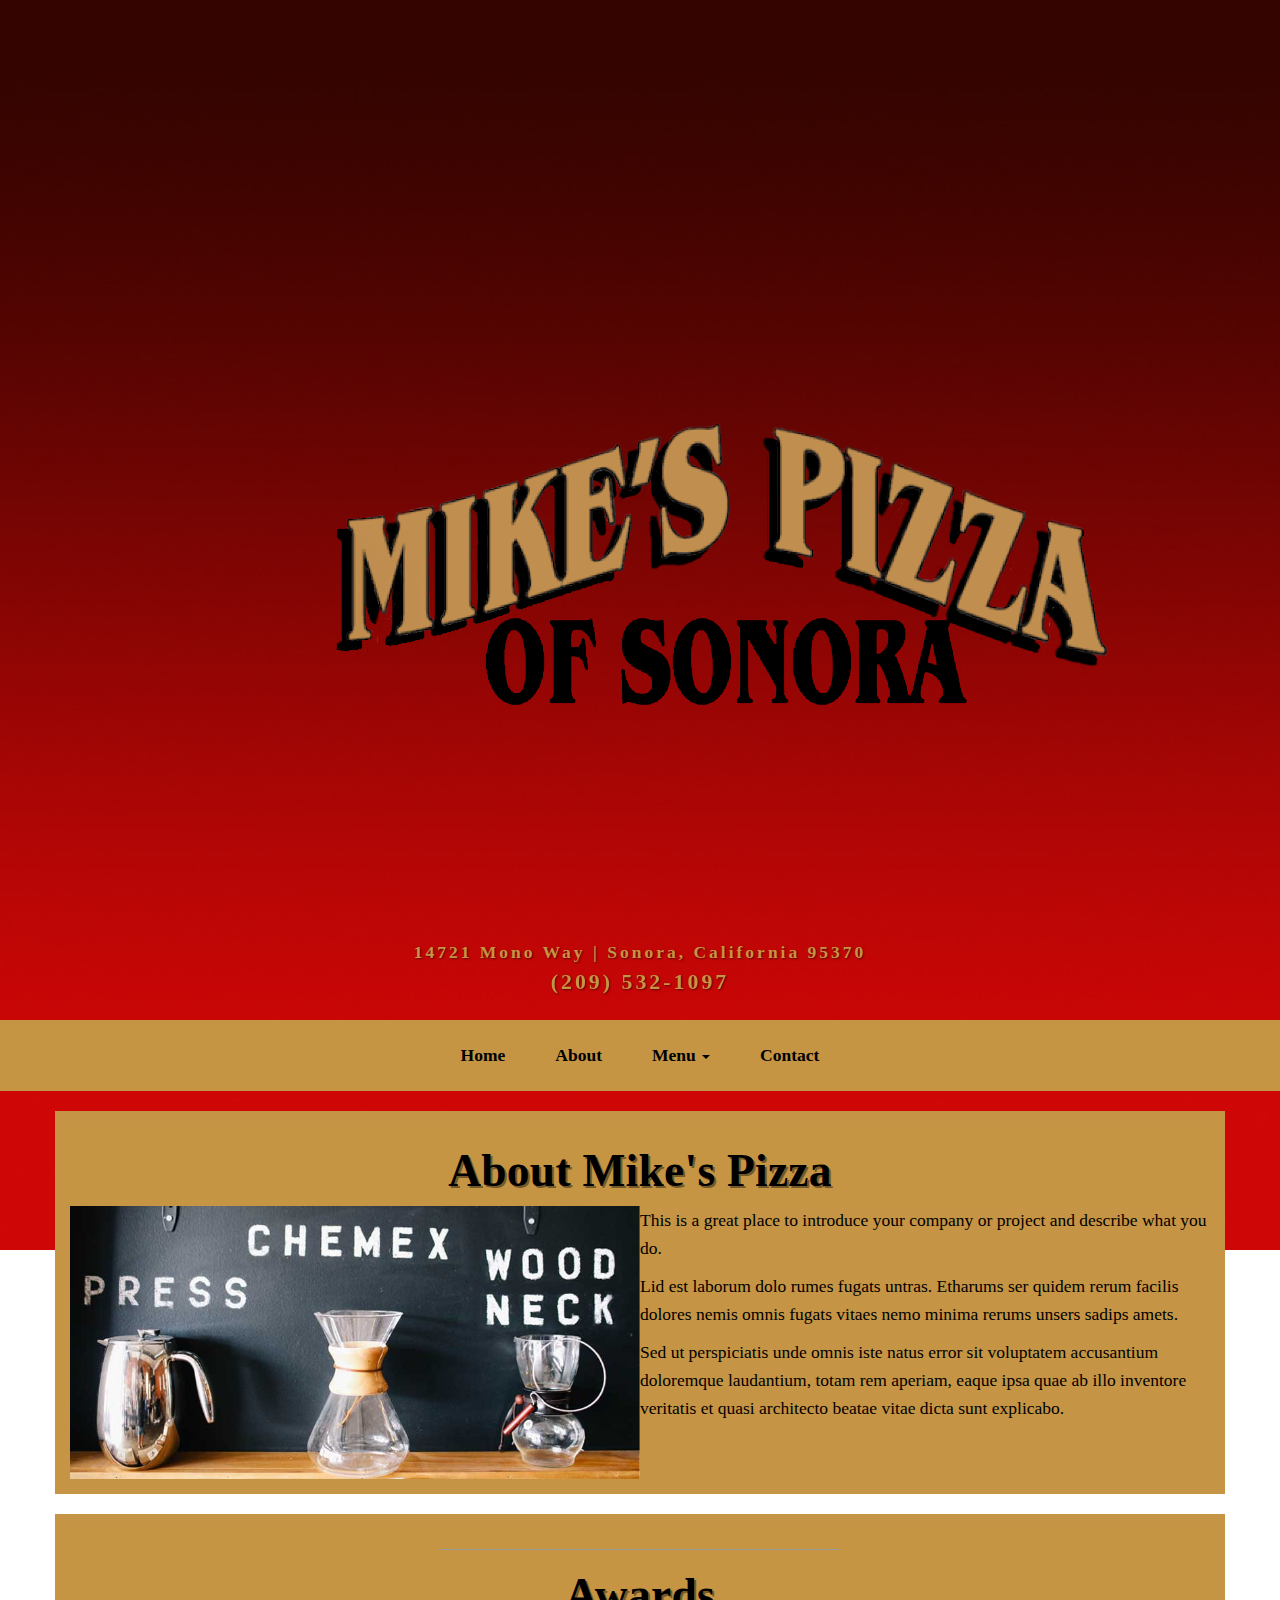
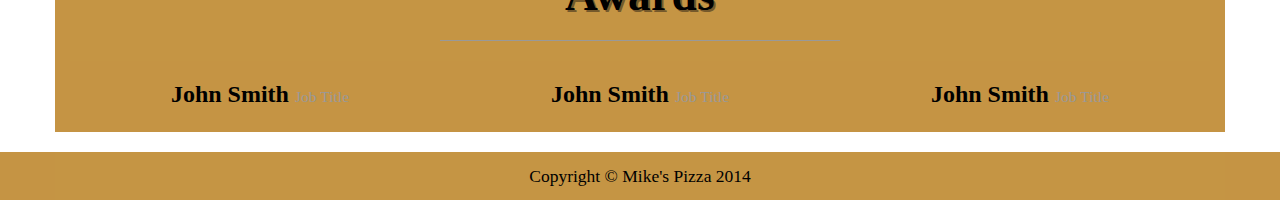
==== about.html @ eb0790b4 "Working roundabout and messed up logo" ====
<!DOCTYPE html>
<html lang="en">

<head>
    <meta charset="utf-8">
    <meta name="viewport" content="width=device-width, initial-scale=1.0">
    <meta name="description" content="">
    <meta name="author" content="">

    <title>About - Mike's Pizza</title>

    <!-- Bootstrap core CSS -->
    <link href="css/bootstrap.css" rel="stylesheet">

    <!-- Mike's Pizza custom CSS -->
    <link href="css/mikes-pizza.css" rel="stylesheet">
</head>

<body>

    <div class="brand"><img src="img/logo.png"></div>
    <div class="address-bar">14721 Mono Way | Sonora, California 95370
        <p><a href="tel:1-209-532-1097" rel="float-shadow" class="button float-shadow">(209) 532-1097</a></p></div>

    <nav class="navbar navbar-default" role="navigation">
        <div class="container">
            <div class="navbar-header">
                <button type="button" class="navbar-toggle" data-toggle="collapse" data-target=".navbar-ex1-collapse">
                    <span class="sr-only">Toggle navigation</span>
                    <span class="icon-bar"></span>
                    <span class="icon-bar"></span>
                    <span class="icon-bar"></span>
                </button>
                <a class="navbar-brand" href="index.html">Mike's Pizza<p text-align="center"><a href="tel:1-209-532-1097">(209) 532-1097</a></p></a>
            </div>

            <!-- Collect the nav links, forms, and other content for toggling -->
            <div class="collapse navbar-collapse navbar-ex1-collapse">
                <ul class="nav navbar-nav">
                    <li><a href="index.html">Home</a>
                    </li>
                    <li><a href="about.html">About</a>
                    </li>
                    <li class="dropdown">
                      <a href="#" class="dropdown-toggle" data-toggle="dropdown">Menu <b class="caret"></b></a>
                      <ul class="dropdown-menu">
                        <li><a href="menu.html#Pizzas">Pizzas</a></li>
                        <li><a href="menu.html#Sandwiches">Sandwiches</a></li>
                        <li><a href="menu.html#Appetizers">Appetizers</a></li>
                        <li class="divider"></li>
                        <li><a href="menu.html#Salad">Salad Bar</a></li>
                      </ul>
                    </li>
                    <li><a href="contact.html">Contact</a>
                    </li>
                </ul>
            </div>
            <!-- /.navbar-collapse -->
        </div>
        <!-- /.container -->
    </nav>

    <div class="container">

        <div class="row">
            <div class="box">
                <div class="col-lg-12">
                    <h2 class="intro-text text-center">About <strong>Mike's Pizza</strong>
                    </h2>
                </div>
                <div class="col-md-6">
                    <img class="img-responsive img-border-left" src="img/slide-2.jpg" alt="">
                </div>
                <div class="col-md-6">
                    <p>This is a great place to introduce your company or project and describe what you do.</p>
                    <p>Lid est laborum dolo rumes fugats untras. Etharums ser quidem rerum facilis dolores nemis omnis fugats vitaes nemo minima rerums unsers sadips amets.</p>
                    <p>Sed ut perspiciatis unde omnis iste natus error sit voluptatem accusantium doloremque laudantium, totam rem aperiam, eaque ipsa quae ab illo inventore veritatis et quasi architecto beatae vitae dicta sunt explicabo.</p>
                </div>
                <div class="clearfix"></div>
            </div>
        </div>

        <div class="row">
            <div class="box">
                <div class="col-lg-12">
                    <hr>
                    <h2 class="intro-text text-center"><strong>Awards</strong>
                    </h2>
                    <hr>
                </div>
                <div class="col-sm-4 text-center">
                    <img class="img-responsive" src="http://placehold.it/750x450" alt="">
                    <h3>John Smith
                        <small>Job Title</small>
                    </h3>
                </div>
                <div class="col-sm-4 text-center">
                    <img class="img-responsive" src="http://placehold.it/750x450" alt="">
                    <h3>John Smith
                        <small>Job Title</small>
                    </h3>
                </div>
                <div class="col-sm-4 text-center">
                    <img class="img-responsive" src="http://placehold.it/750x450" alt="">
                    <h3>John Smith
                        <small>Job Title</small>
                    </h3>
                </div>
                <div class="clearfix"></div>
            </div>
        </div>

    </div>
    <!-- /.container -->

    <footer>
        <div class="container">
            <div class="row">
                <div class="col-lg-12 text-center">
                    <p>Copyright &copy; Mike's Pizza 2014</p>
                </div>
            </div>
        </div>
    </footer>

    <!-- JavaScript -->
    <script src="js/jquery-1.10.2.js"></script>
    <script src="js/bootstrap.js"></script>

</body>

</html>
---- css/mikes-pizza.css ----
body {
  background: url(../img/bg.jpg) no-repeat center center fixed; 
  -webkit-background-size: cover;
  -moz-background-size: cover;
  -o-background-size: cover;
  background-size: cover;
}

h1, h2, h3, h4, h5, h6 {
  text-transform: none;
  font-family:"Times New Roman", Times, serif;
  font-weight: 900;
  color:black;
}

p {
  font-size: 1.25em;
  line-height: 1.6;
  color: #000;
}

hr {
  border-color: #999999;
  max-width: 400px;
}

.brand,
.address-bar {
  display: none;
}


.navbar-brand {
  text-transform: uppercase;
  letter-spacing: 2px;
  font-weight: 900;
}

.navbar-nav {
  text-transform: none;
  font-weight: 800;
}

.img-full {
  min-width: 100%;
}

.brand-name {
  font-weight: 700;
  font-size: 1.5em;
  text-transform: capitalize;
  letter-spacing: normal;
}

.tagline-divider {
  margin: 15px auto 3px;
  border-color: #999999;
  max-width: 250px;
}

.box {
  background: #c59444;
  margin-bottom: 20px;
  padding: 15px 15px 15px 15px;
}

.intro-text {
  text-transform: none;
  color: black;
  letter-spacing: 0.25px;
  font-size: 3.25em;
  font-weight: 700;
  text-shadow: 2px 2px #75592B;
}

.img-border {
  float: none;
  margin: 0 auto 0;
  border: #999999 solid 1px;
}

.img-left {
  float: none;
  margin: 0 auto 0;
}

footer {
  background: #c59444;
}

footer p {
  margin: 0;
  padding: 10px 0;
}

@media screen and (min-width: 768px) {

.brand {
  display: inherit;
  font-weight: 700;
  font-size: 5em;
  line-height: normal;
  text-align: center;
  margin: 0;
  padding: 30px 0 10px;
  color: #fff;
  text-shadow: 1px 1px 2px rgba(0, 0, 0, 0.5);
}

.top-divider {
  margin-top: 0;
}

.img-left {
  float: left;
  margin-right: 25px;
}

.address-bar {
  display: inherit;
  text-align: center;
  margin: 0;
  padding: 0 0 10px;
  font-size: 1.25em;
  text-transform: none;
  letter-spacing: 3px;
  font-weight: 700;
  color: #c59444;
  text-shadow: 1px 1px 2px rgba(0, 0, 0, 0.5);
}

.navbar {
  border-radius: 0;
}

.navbar-header {
  display: none;
}

.navbar {
  min-height: 0;
}

.navbar-default {
  background: #fff;
  background: #c59544;
  border: none;
}

.nav>li>a {
  padding: 25px;
}

.navbar-nav>li>a {
  line-height: normal;
}

.navbar-nav {
  float: none;
  margin: 0 auto;
  display: table;
  table-layout: fixed;
  font-size: 1.25em;
}

}

@media screen and (min-width: 1200px) {
    .box:after {
        content: '';
        display: table;
        clear: both;
    }
}
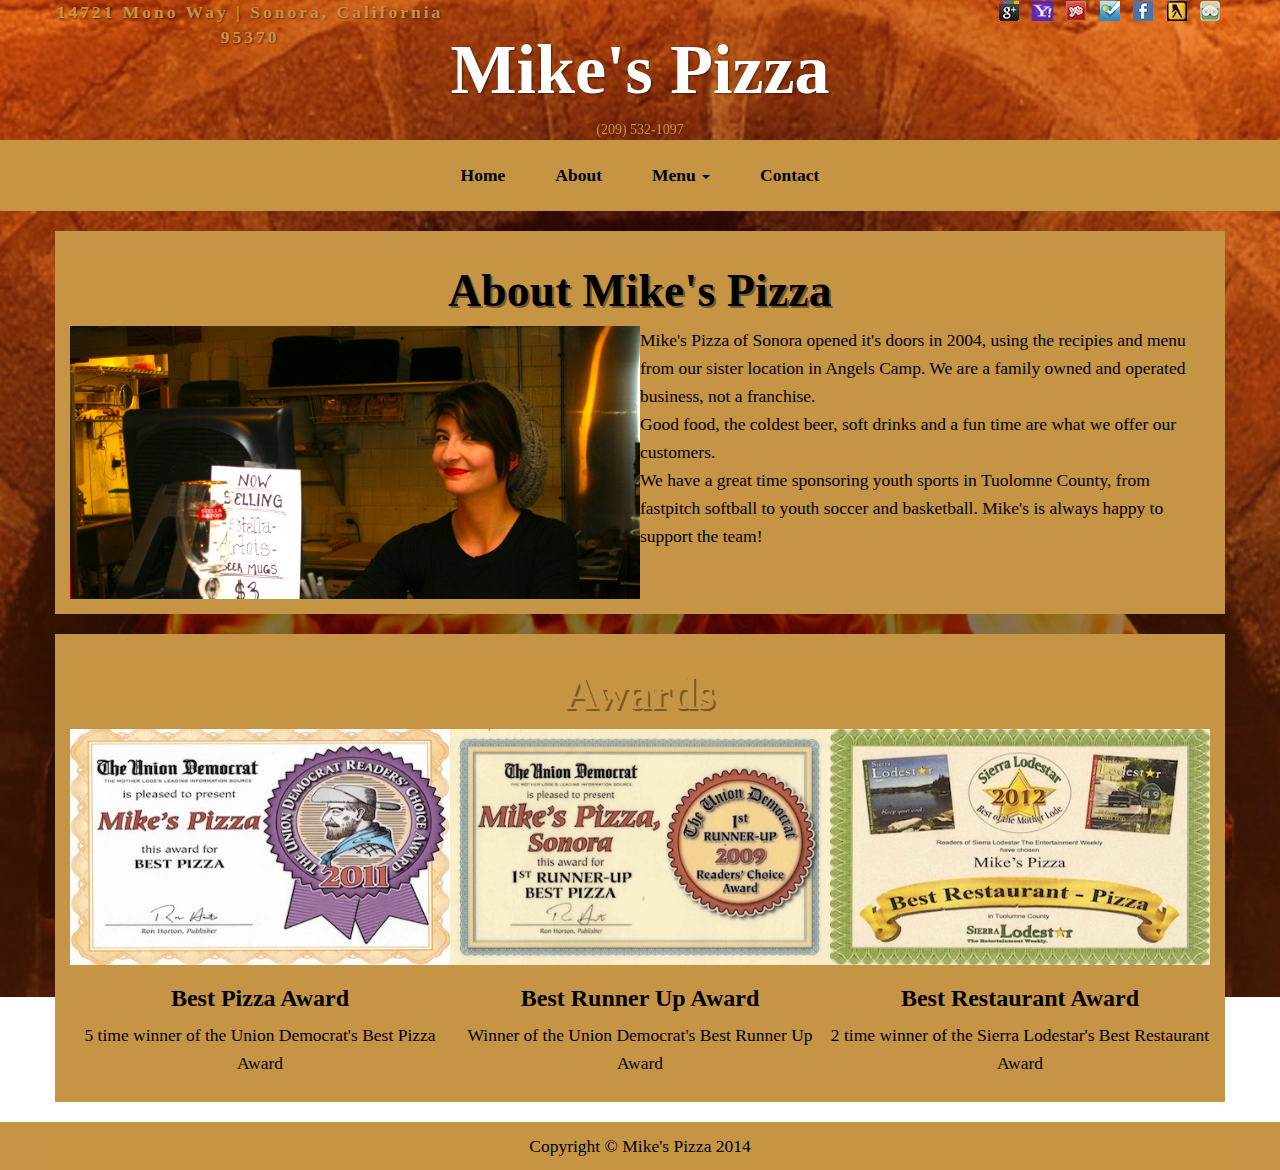
==== commit 17969574: "updated header 2/10" ====
--- a/about.html
+++ b/about.html
@@ -5,7 +5,7 @@
     <meta charset="utf-8">
     <meta name="viewport" content="width=device-width, initial-scale=1.0">
     <meta name="description" content="">
-    <meta name="author" content="">
+    <meta name="author" content="Johnny Joints" >
 
     <title>About - Mike's Pizza</title>
 
@@ -18,47 +18,69 @@
 
 <body>
 
-    <div class="brand"><img src="img/logo.png"></div>
-    <div class="address-bar">14721 Mono Way | Sonora, California 95370
-        <p><a href="tel:1-209-532-1097" rel="float-shadow" class="button float-shadow">(209) 532-1097</a></p></div>
+<div class="container"> 
+	    <div class="row">
+   		 <div class="box2">
+   			 <div class="col-sm-4 text-left">
+   			 	<div class="address-bar">14721 Mono Way | Sonora, California 95370</div>   			 
+   			 </div>
+   			 <div class="col-sm-4 text-center">
+   			 	<div class= "brand style="margin:0px auto">Mike's Pizza</div>
+					<div class="address-phone">   			 	
+   			 	<a href="tel:1-209-532-1097" rel="float-shadow" class="button float-shadow" style="margin:0px auto">(209) 532-1097</a>
+   			 </div>
+   			 </div>
+   			 <div class="col-sm-4 text-right">
+   			 <div class="address-seo">
+   			 	<a href=""><img src=img/google.png class="opacity"></a>
+   			 	<a href="http://travel.yahoo.com/p-travelguide-21665226R-mikes_pizza-i"><img src=img/yahoo.png class="opacity"></a>
+   			 	<a href="http://www.yelp.com/biz/mikes-pizza-of-sonora-sonora-2"><img src=img/yelp.png class="opacity"></a>
+   			 	<a href="https://foursquare.com/v/mountain-mikes-pizza/4e1e557caeb7fe88acdc6e96"><img src=img/4square.png class="opacity"></a>
+   			 	<a href="https://www.facebook.com/mikespizzasonora"><img src=img/facebook.png class="opacity"></a>
+   			 	<a href="http://www.yellowbook.com/profile/mountain-mikes-pizza_1866140409.html"><img src=img/yellow.png class="opacity"></a>
+   			 	<a href="http://www.tripadvisor.com/Restaurant_Review-g33108-d4762619-Reviews-Mike_s_Pizza_of_Sonora-Sonora_California.html"><img src=img/tripadvisor.png class="opacity"></a>
+   			 </div>
+   			 </div>
+   		 </div>
+   	 </div>
+    </div>
+    <nav class="navbar navbar-default" role="navigation">
+        <div class="container">
+            <div class="navbar-header">
+                <button type="button" class="navbar-toggle" data-toggle="collapse" data-target=".navbar-ex1-collapse">
+                    <span class="sr-only">Toggle navigation</span>
+                    <span class="icon-bar"></span>
+                    <span class="icon-bar"></span>
+                    <span class="icon-bar"></span>
+                </button>
+                <a class="navbar-brand" href="index.html">Mike's Pizza</a>
+                <a class="navbar-brand" href="tel:1-209-532-1097">209 532-1097</a>
+            </div>
+<!-- Collect the nav links, forms, and other content for toggling -->
+            <div class="collapse navbar-collapse navbar-ex1-collapse">
+                <ul class="nav navbar-nav">
+                    <li><a href="index.html">Home</a>
+                    </li>
+                    <li><a href="about.html">About</a>
+                    </li>
+                    <li class="dropdown">
+                      <a href="#" class="dropdown-toggle" data-toggle="dropdown">Menu <b class="caret"></b></a>
+                      <ul class="dropdown-menu">
+                        <li><a href="menu.html#Pizzas">Pizzas</a></li>
+                        <li><a href="menu.html#Sandwiches">Sandwiches</a></li>
+                        <li><a href="menu.html#Appetizers">Appetizers</a></li>
+                        <li><a href="menu.html#Salad">Salad Bar</a></li>
+                      </ul>
+                    </li>
+                    <li><a href="contact.html">Contact</a>
+                    </li>
+                </ul>
+            </div>
+            <!-- /.navbar-collapse -->
+        </div>
+        <!-- /.container -->
+    </nav>
 
-    <nav class="navbar navbar-default" role="navigation">
-        <div class="container">
-            <div class="navbar-header">
-                <button type="button" class="navbar-toggle" data-toggle="collapse" data-target=".navbar-ex1-collapse">
-                    <span class="sr-only">Toggle navigation</span>
-                    <span class="icon-bar"></span>
-                    <span class="icon-bar"></span>
-                    <span class="icon-bar"></span>
-                </button>
-                <a class="navbar-brand" href="index.html">Mike's Pizza<p text-align="center"><a href="tel:1-209-532-1097">(209) 532-1097</a></p></a>
-            </div>
-
-            <!-- Collect the nav links, forms, and other content for toggling -->
-            <div class="collapse navbar-collapse navbar-ex1-collapse">
-                <ul class="nav navbar-nav">
-                    <li><a href="index.html">Home</a>
-                    </li>
-                    <li><a href="about.html">About</a>
-                    </li>
-                    <li class="dropdown">
-                      <a href="#" class="dropdown-toggle" data-toggle="dropdown">Menu <b class="caret"></b></a>
-                      <ul class="dropdown-menu">
-                        <li><a href="menu.html#Pizzas">Pizzas</a></li>
-                        <li><a href="menu.html#Sandwiches">Sandwiches</a></li>
-                        <li><a href="menu.html#Appetizers">Appetizers</a></li>
-                        <li class="divider"></li>
-                        <li><a href="menu.html#Salad">Salad Bar</a></li>
-                      </ul>
-                    </li>
-                    <li><a href="contact.html">Contact</a>
-                    </li>
-                </ul>
-            </div>
-            <!-- /.navbar-collapse -->
-        </div>
-        <!-- /.container -->
-    </nav>
 
     <div class="container">
 
@@ -69,13 +91,13 @@
                     </h2>
                 </div>
                 <div class="col-md-6">
-                    <img class="img-responsive img-border-left" src="img/slide-2.jpg" alt="">
+                    <img class="img-responsive img-border-left" src="img/slide-4.jpg" alt="">
                 </div>
                 <div class="col-md-6">
-                    <p>This is a great place to introduce your company or project and describe what you do.</p>
-                    <p>Lid est laborum dolo rumes fugats untras. Etharums ser quidem rerum facilis dolores nemis omnis fugats vitaes nemo minima rerums unsers sadips amets.</p>
-                    <p>Sed ut perspiciatis unde omnis iste natus error sit voluptatem accusantium doloremque laudantium, totam rem aperiam, eaque ipsa quae ab illo inventore veritatis et quasi architecto beatae vitae dicta sunt explicabo.</p>
-                </div>
+                    <p>Mike's Pizza of Sonora opened it's doors in 2004, using the recipies and menu from our sister location in Angels Camp. We are a family owned and operated business, not a franchise.<br>
+                    Good food, the coldest beer, soft drinks and a fun time are what we offer our customers.<br>
+                    We have a great time sponsoring youth sports in Tuolomne County, from fastpitch softball to youth soccer and basketball. Mike's is always happy to support the team!</p>
+                </div>    
                 <div class="clearfix"></div>
             </div>
         </div>
@@ -83,28 +105,26 @@
         <div class="row">
             <div class="box">
                 <div class="col-lg-12">
-                    <hr>
-                    <h2 class="intro-text text-center"><strong>Awards</strong>
+                    <a name="awards"><h2 class="intro-text text-center"><strong>Awards</strong></a>
                     </h2>
-                    <hr>
                 </div>
                 <div class="col-sm-4 text-center">
-                    <img class="img-responsive" src="http://placehold.it/750x450" alt="">
-                    <h3>John Smith
-                        <small>Job Title</small>
-                    </h3>
+                    <img class="img-responsive" src="img/union2012.jpg" alt="">
+                    <h3>Best Pizza Award
+                    </h3>
+                    <p>5 time winner of the Union Democrat's Best Pizza Award</p>
                 </div>
                 <div class="col-sm-4 text-center">
-                    <img class="img-responsive" src="http://placehold.it/750x450" alt="">
-                    <h3>John Smith
-                        <small>Job Title</small>
-                    </h3>
+                    <img class="img-responsive" src="img/union2009.jpg" alt="">
+                    <h3>Best Runner Up Award
+                    </h3>
+                    <p>Winner of the Union Democrat's Best Runner Up Award</p>
                 </div>
                 <div class="col-sm-4 text-center">
-                    <img class="img-responsive" src="http://placehold.it/750x450" alt="">
-                    <h3>John Smith
-                        <small>Job Title</small>
-                    </h3>
+                    <img class="img-responsive" src="img/lodestar2012.jpg" alt="">
+                    <h3>Best Restaurant Award
+                    </h3>
+                    <p>2 time winner of the Sierra Lodestar's Best Restaurant Award</p>
                 </div>
                 <div class="clearfix"></div>
             </div>
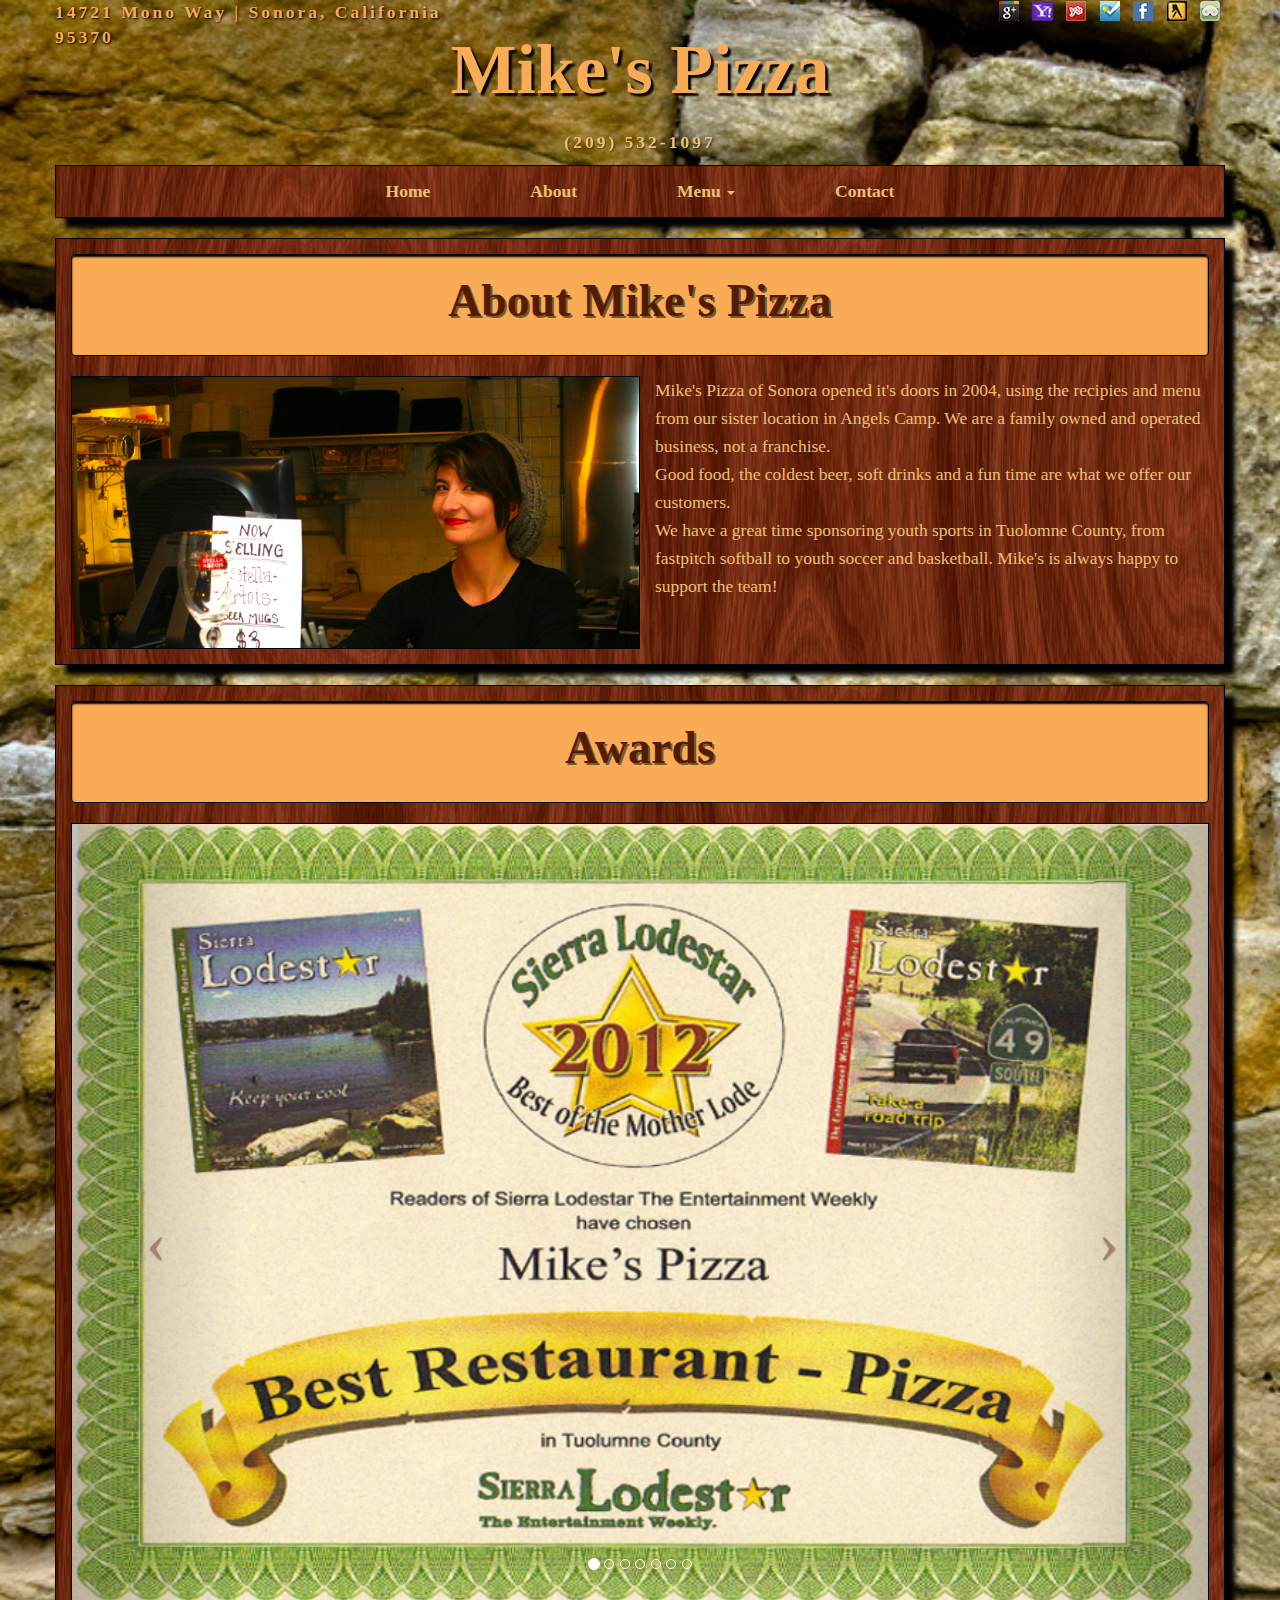
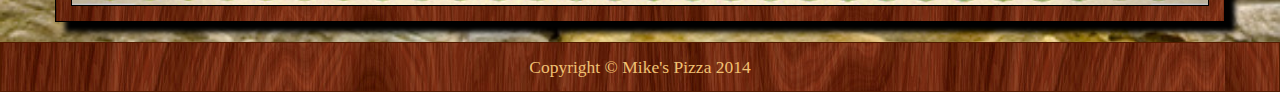
==== commit 747c5975: "Version 0.2" ====
--- a/about.html
+++ b/about.html
@@ -5,7 +5,7 @@
     <meta charset="utf-8">
     <meta name="viewport" content="width=device-width, initial-scale=1.0">
     <meta name="description" content="">
-    <meta name="author" content="Johnny Joints" >
+    <meta name="author" content="Christian Bolorinos, John Bolorinos" >
 
     <title>About - Mike's Pizza</title>
 
@@ -14,79 +14,85 @@
 
     <!-- Mike's Pizza custom CSS -->
     <link href="css/mikes-pizza.css" rel="stylesheet">
+    <style>
+    .box {
+        background: url(img/wood.jpg);
+        box-shadow: 10px 10px 5px black;
+      }
+    </style>
 </head>
 
 <body>
 
-<div class="container"> 
-	    <div class="row">
-   		 <div class="box2">
-   			 <div class="col-sm-4 text-left">
-   			 	<div class="address-bar">14721 Mono Way | Sonora, California 95370</div>   			 
-   			 </div>
-   			 <div class="col-sm-4 text-center">
-   			 	<div class= "brand style="margin:0px auto">Mike's Pizza</div>
-					<div class="address-phone">   			 	
-   			 	<a href="tel:1-209-532-1097" rel="float-shadow" class="button float-shadow" style="margin:0px auto">(209) 532-1097</a>
-   			 </div>
-   			 </div>
-   			 <div class="col-sm-4 text-right">
-   			 <div class="address-seo">
-   			 	<a href=""><img src=img/google.png class="opacity"></a>
-   			 	<a href="http://travel.yahoo.com/p-travelguide-21665226R-mikes_pizza-i"><img src=img/yahoo.png class="opacity"></a>
-   			 	<a href="http://www.yelp.com/biz/mikes-pizza-of-sonora-sonora-2"><img src=img/yelp.png class="opacity"></a>
-   			 	<a href="https://foursquare.com/v/mountain-mikes-pizza/4e1e557caeb7fe88acdc6e96"><img src=img/4square.png class="opacity"></a>
-   			 	<a href="https://www.facebook.com/mikespizzasonora"><img src=img/facebook.png class="opacity"></a>
-   			 	<a href="http://www.yellowbook.com/profile/mountain-mikes-pizza_1866140409.html"><img src=img/yellow.png class="opacity"></a>
-   			 	<a href="http://www.tripadvisor.com/Restaurant_Review-g33108-d4762619-Reviews-Mike_s_Pizza_of_Sonora-Sonora_California.html"><img src=img/tripadvisor.png class="opacity"></a>
-   			 </div>
-   			 </div>
-   		 </div>
-   	 </div>
-    </div>
-    <nav class="navbar navbar-default" role="navigation">
-        <div class="container">
-            <div class="navbar-header">
-                <button type="button" class="navbar-toggle" data-toggle="collapse" data-target=".navbar-ex1-collapse">
-                    <span class="sr-only">Toggle navigation</span>
-                    <span class="icon-bar"></span>
-                    <span class="icon-bar"></span>
-                    <span class="icon-bar"></span>
-                </button>
-                <a class="navbar-brand" href="index.html">Mike's Pizza</a>
-                <a class="navbar-brand" href="tel:1-209-532-1097">209 532-1097</a>
-            </div>
-<!-- Collect the nav links, forms, and other content for toggling -->
-            <div class="collapse navbar-collapse navbar-ex1-collapse">
-                <ul class="nav navbar-nav">
-                    <li><a href="index.html">Home</a>
-                    </li>
-                    <li><a href="about.html">About</a>
-                    </li>
-                    <li class="dropdown">
-                      <a href="#" class="dropdown-toggle" data-toggle="dropdown">Menu <b class="caret"></b></a>
-                      <ul class="dropdown-menu">
-                        <li><a href="menu.html#Pizzas">Pizzas</a></li>
-                        <li><a href="menu.html#Sandwiches">Sandwiches</a></li>
-                        <li><a href="menu.html#Appetizers">Appetizers</a></li>
-                        <li><a href="menu.html#Salad">Salad Bar</a></li>
-                      </ul>
-                    </li>
-                    <li><a href="contact.html">Contact</a>
-                    </li>
-                </ul>
-            </div>
-            <!-- /.navbar-collapse -->
-        </div>
-        <!-- /.container -->
-    </nav>
+<div class="container"> 
+	    <div class="row">
+   		 <div class="box2">
+   			 <div class="col-sm-4 text-left">
+   			 	<div class="address-bar">14721 Mono Way | Sonora, California 95370</div>   			 
+   			 </div>
+   			 <div class="col-sm-4 text-center">
+   			 	<div class= "brand style="margin:0px auto">Mike's Pizza</div>
+					<div class="address-phone">   			 	
+   			 	<a href="tel:1-209-532-1097" rel="float-shadow" class="button float-shadow" style="margin:0px auto"> <span style="color:rgb(240, 193, 115);">(209) 532-1097</span></a>
+   			 </div>
+   			 </div>
+   			 <div class="col-sm-4 text-right">
+   			 <div class="address-seo">
+   			 	<a href=""><img src=img/google.png style="border:none;"class="opacity"></a>
+   			 	<a href="http://travel.yahoo.com/p-travelguide-21665226R-mikes_pizza-i"><img src=img/yahoo.png style="border:none;" class="opacity"></a>
+   			 	<a href="http://www.yelp.com/biz/mikes-pizza-of-sonora-sonora-2"><img src=img/yelp.png style="border:none;" class="opacity"></a>
+   			 	<a href="https://foursquare.com/v/mountain-mikes-pizza/4e1e557caeb7fe88acdc6e96"><img src=img/4square.png style="border:none;" class="opacity"></a>
+   			 	<a href="https://www.facebook.com/mikespizzasonora"><img src=img/facebook.png style="border:none;" class="opacity"></a>
+   			 	<a href="http://www.yellowbook.com/profile/mountain-mikes-pizza_1866140409.html"><img src=img/yellow.png style="border:none;" class="opacity"></a>
+   			 	<a href="http://www.tripadvisor.com/Restaurant_Review-g33108-d4762619-Reviews-Mike_s_Pizza_of_Sonora-Sonora_California.html"><img src=img/tripadvisor.png style="border:none;" class="opacity"></a>
+   			 </div>
+   			 </div>
+   		 </div>
+   	 </div>
+    </div>
+    <nav class="navbar navbar-default" role="navigation">
+        <div class="container">
+            <div class="navbar-header">
+                <button type="button" class="navbar-toggle" data-toggle="collapse" data-target=".navbar-ex1-collapse">
+                    <span class="sr-only">Toggle navigation</span>
+                    <span class="icon-bar"></span>
+                    <span class="icon-bar"></span>
+                    <span class="icon-bar"></span>
+                </button>
+                <a class="navbar-brand" href="index.html">Mike's Pizza</a>
+                <a class="navbar-brand" href="tel:1-209-532-1097">209 532-1097</a>
+            </div>
+<!-- Collect the nav links, forms, and other content for toggling -->
+            <div class="collapse navbar-collapse navbar-ex1-collapse">
+                <ul class="nav navbar-nav">
+                    <li><a href="index.html">Home</a>
+                    </li>
+                    <li><a href="about.html">About</a>
+                    </li>
+                    <li class="dropdown">
+                      <a href="#" class="dropdown-toggle" data-toggle="dropdown">Menu <b class="caret"></b></a>
+                      <ul class="dropdown-menu">
+                        <li><a href="menu.html#Pizzas">Pizzas</a></li>
+                        <li><a href="menu.html#Sandwiches">Sandwiches</a></li>
+                        <li><a href="menu.html#Appetizers">Appetizers</a></li>
+                        <li><a href="menu.html#Salad">Salad Bar</a></li>
+                      </ul>
+                    </li>
+                    <li><a href="contact.html">Contact</a>
+                    </li>
+                </ul>
+            </div>
+            <!-- /.navbar-collapse -->
+        </div>
+        <!-- /.container -->
+    </nav>
 
 
     <div class="container">
 
         <div class="row">
             <div class="box">
-                <div class="col-lg-12">
+                <div class="well">
                     <h2 class="intro-text text-center">About <strong>Mike's Pizza</strong>
                     </h2>
                 </div>
@@ -104,28 +110,60 @@
 
         <div class="row">
             <div class="box">
-                <div class="col-lg-12">
-                    <a name="awards"><h2 class="intro-text text-center"><strong>Awards</strong></a>
-                    </h2>
-                </div>
-                <div class="col-sm-4 text-center">
-                    <img class="img-responsive" src="img/union2012.jpg" alt="">
-                    <h3>Best Pizza Award
-                    </h3>
-                    <p>5 time winner of the Union Democrat's Best Pizza Award</p>
-                </div>
-                <div class="col-sm-4 text-center">
-                    <img class="img-responsive" src="img/union2009.jpg" alt="">
-                    <h3>Best Runner Up Award
-                    </h3>
-                    <p>Winner of the Union Democrat's Best Runner Up Award</p>
-                </div>
-                <div class="col-sm-4 text-center">
-                    <img class="img-responsive" src="img/lodestar2012.jpg" alt="">
-                    <h3>Best Restaurant Award
-                    </h3>
-                    <p>2 time winner of the Sierra Lodestar's Best Restaurant Award</p>
-                </div>
+                   <div class="well"> 
+                    <a name="awards" style= "color:#531B00;"><h2 class="intro-text text-center"><strong>Awards</strong></a>
+		    </h2>
+        </div>
+                <div class="col-lg-12 text-center">
+                <div id="carousel-example-generic" class="carousel slide" style="width=400px;">
+                        <!-- Indicators -->
+                        <ol class="carousel-indicators hidden-xs">
+                            <li data-target="#carousel-example-generic" data-slide-to="0" class="active"></li>
+                            <li data-target="#carousel-example-generic" data-slide-to="1"></li>
+                            <li data-target="#carousel-example-generic" data-slide-to="2"></li>
+                            <li data-target="#carousel-example-generic" data-slide-to="3"></li>
+                            <li data-target="#carousel-example-generic" data-slide-to="4"></li>
+                            <li data-target="#carousel-example-generic" data-slide-to="5"></li>
+                            <li data-target="#carousel-example-generic" data-slide-to="6"></li>
+                        </ol>
+
+                        <!-- Wrapper for slides -->
+                        <div class="carousel-inner">
+                            <div class="item active">
+                                <img class="img-responsive img-full" src="img/lodestar12.jpg" alt="">
+                            </div>
+                            <div class="item">
+                                <img class="img-responsive img-full" src="img/lodestar11.jpg" alt="">
+                            </div>
+                            <div class="item">
+                                <img class="img-responsive img-full" src="img/union11.jpg" alt="">
+                            </div>
+                            <div class="item">
+                                <img class="img-responsive img-full" src="img/union10.jpg" alt="">
+                            </div>
+                            <div class="item">
+                                <img class="img-responsive img-full" src="img/union09.jpg" alt="">
+                            </div>
+                            <div class="item">
+                                <img class="img-responsive img-full" src="img/union08.jpg" alt="">
+                            </div>
+                             <div class="item">
+                                <img class="img-responsive img-full" src="img/union07.jpg" alt="">
+                            </div>
+                            <div class="item">
+                                <img class="img-responsive img-full" src="img/union06.jpg" alt="">
+                            </div>
+                        </div>
+
+                        <!-- Controls -->
+                        <a class="left carousel-control" href="#carousel-example-generic" data-slide="prev">
+                            <span class="icon-prev"></span>
+                        </a>
+                        <a class="right carousel-control" href="#carousel-example-generic" data-slide="next">
+                            <span class="icon-next"></span>
+                        </a>
+                    </div>
+                    </div>
                 <div class="clearfix"></div>
             </div>
         </div>
@@ -147,6 +185,10 @@
     <script src="js/jquery-1.10.2.js"></script>
     <script src="js/bootstrap.js"></script>
 
+    <!-- Drag and Drop support -->
+    <script src="js/jquery.event.drag-2.0.js"></script>
+    <script src="js/jquery.event.drop-2.0.js"></script> 
+
 </body>
 
 </html>
--- a/css/mikes-pizza.css
+++ b/css/mikes-pizza.css
@@ -1,5 +1,5 @@
 body {
-  background: url(../img/bg.jpg) no-repeat center center fixed; 
+  background: url(../img/stone1.jpg);
   -webkit-background-size: cover;
   -moz-background-size: cover;
   -o-background-size: cover;
@@ -9,24 +9,70 @@
 h1, h2, h3, h4, h5, h6 {
   text-transform: none;
   font-family:"Times New Roman", Times, serif;
-  font-weight: 900;
-  color:black;
+  color:#531B00;
 }
 
 p {
+  
   font-size: 1.25em;
   line-height: 1.6;
-  color: #000;
-}
-
+  color: #f0c173;
+  margin-left: 0px;
+}
 hr {
   border-color: #999999;
   max-width: 400px;
 }
-
+.address-phone {
+  display: inherit;
+  text-align: center;
+  margin-top: 10px;
+  padding: 0 0 10px;
+  font-size: 1.25em;
+  text-transform: none;
+  letter-spacing: 3px;
+  font-weight: 700;
+  color: #f9ab56;
+  text-shadow: 1px 1px 2px rgba(0, 0, 0, 0.5);
+}
 .brand,
 .address-bar {
   display: none;
+}
+.address-seo {
+  display: none;
+}
+.address-phone {
+  display: none;
+}
+img.opacity {
+	text-align: center;	
+	opacity: 1;
+	filter: alpha(opacity=50);
+	}	
+	
+img.opacity:hover {
+	opacity: 0.5;
+	filter: alpha(opacity=100);
+	}
+.wrapper {
+	width:100%;
+	height:200px;
+	display: table;
+	}
+.central_head {
+	width:700px;
+	height:200px;
+	background-color: #CCCCCC;
+	display: table-cell;
+	}
+.left_head, .right_head {
+    height:200px;        
+    display: table-cell;
+    background-color:#ABC123;
+}
+.right_head {
+    background-color:#123456;
 }
 
 
@@ -46,7 +92,7 @@
 }
 
 .brand-name {
-  font-weight: 700;
+  font-weight: 500;
   font-size: 1.5em;
   text-transform: capitalize;
   letter-spacing: normal;
@@ -59,14 +105,20 @@
 }
 
 .box {
-  background: #c59444;
+  background: url(../img/wood.jpg);
+  opacity: 1;
+  box-shadow: 10px 10px 5px black;
+  border: solid 1px black;
   margin-bottom: 20px;
   padding: 15px 15px 15px 15px;
 }
+.boxes {
+  padding: 15px 15px 15px 15px;
+}
 
 .intro-text {
   text-transform: none;
-  color: black;
+  color: #531B00;
   letter-spacing: 0.25px;
   font-size: 3.25em;
   font-weight: 700;
@@ -85,14 +137,21 @@
 }
 
 footer {
-  background: #c59444;
+  background: url(../img/wood.jpg);
+  border: 1px solid #531B00;
 }
 
 footer p {
   margin: 0;
+   background: url(../img/wood.jpg);
   padding: 10px 0;
 }
 
+@media screen and (min-width: 992px) {
+  p{
+margin-left: 15px;	
+	}
+}
 @media screen and (min-width: 768px) {
 
 .brand {
@@ -101,10 +160,10 @@
   font-size: 5em;
   line-height: normal;
   text-align: center;
+  color: #f9ab56;
   margin: 0;
   padding: 30px 0 10px;
-  color: #fff;
-  text-shadow: 1px 1px 2px rgba(0, 0, 0, 0.5);
+  text-shadow: 3px 3px 2px black;
 }
 
 .top-divider {
@@ -115,19 +174,45 @@
   float: left;
   margin-right: 25px;
 }
-
+.address-seo {
+  display: inherit;
+  text-align: right;
+}
 .address-bar {
   display: inherit;
-  text-align: center;
+  text-align: left;
   margin: 0;
   padding: 0 0 10px;
   font-size: 1.25em;
   text-transform: none;
   letter-spacing: 3px;
   font-weight: 700;
-  color: #c59444;
+  color: #f9ab56;
+  text-shadow: 1px 1px 2px black;
+
+}
+.address-phone {
+  display: inherit;
+  text-align: center;
+  margin-top: 10px;
+  padding: 0 0 10px;
+  font-size: 1.25em;
+  text-transform: none;
+  letter-spacing: 3px;
+  font-weight: 700;
+  color: #f9ab56;
   text-shadow: 1px 1px 2px rgba(0, 0, 0, 0.5);
 }
+
+img.opacity {
+	opacity: 1;
+	filter: alpha(opacity=50);
+	}	
+	
+img.opacity:hover {
+	opacity: 0.5;
+	filter: alpha(opacity=100);
+	}
 
 .navbar {
   border-radius: 0;
@@ -142,13 +227,14 @@
 }
 
 .navbar-default {
-  background: #fff;
-  background: #c59544;
+  background: none;
   border: none;
+  z-index: 1;
 }
 
 .nav>li>a {
-  padding: 25px;
+  padding-left: 50px;
+  padding-right: 50px;
 }
 
 .navbar-nav>li>a {
@@ -162,7 +248,9 @@
   table-layout: fixed;
   font-size: 1.25em;
 }
-
+.box {
+        box-shadow: 10px 10px 5px black;
+      }
 }
 
 @media screen and (min-width: 1200px) {
@@ -171,4 +259,4 @@
         display: table;
         clear: both;
     }
-}+}
